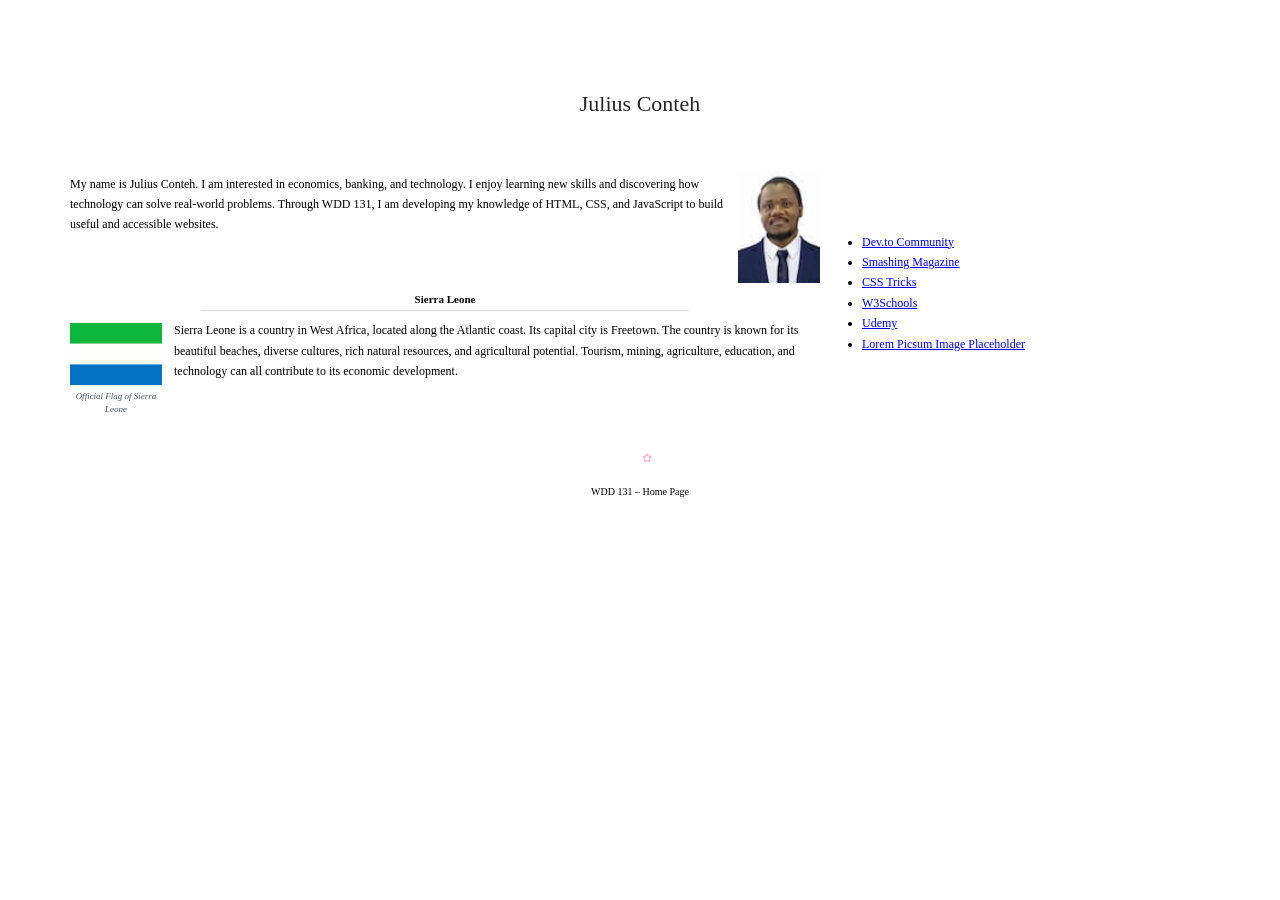
==== index.html @ a9b25932 "correct javascript reference" ====
<!DOCTYPE html>
<html lang="en">

<head>
    <meta charset="UTF-8">
    <meta name="viewport" content="width=device-width, initial-scale=1.0">

    <meta name="description"
        content="WDD 131 – Dynamic Web Fundamentals home page for Julius Conteh, featuring personal information, Sierra Leone, and web development resources.">

    <meta name="author" content="Julius Conteh">

    <title>WDD 131 – Dynamic Web Fundamentals – Julius Conteh</title>

    <!-- Google Fonts -->
    <link rel="preconnect" href="https://fonts.googleapis.com">
    <link rel="preconnect" href="https://fonts.gstatic.com" crossorigin>

    <link
        href="https://fonts.googleapis.com/css2?family=Open+Sans:wght@400;500;600;700&family=Roboto+Slab:wght@500;600;700&display=swap"
        rel="stylesheet">

    <!-- External CSS -->
    <link rel="stylesheet" href="styles/base.css">

    <!-- External JavaScript -->
    <script src="scripts/getdates.js" defer></script>
</head>

<body>

    <header>
        <span id="course-title">WDD 131 – Dynamic Web Fundamentals</span>

        <nav aria-label="Main navigation">
            <a href="https://www.linkedin.com/" target="_blank" rel="noopener noreferrer">LinkedIn</a>

            <a href="https://byupw.instructure.com/" target="_blank" rel="noopener noreferrer">I-Learn</a>

            <a href="https://www.churchofjesuschrist.org/study/scriptures" target="_blank"
                rel="noopener noreferrer">Scripture</a>

            <a href="final-project/">Final Project</a>
        </nav>
    </header>

    <main>

        <h1>Julius Conteh</h1>

        <div class="content-layout">

            <!-- About Me Card -->
            <section class="card about-card">

                <h2>About Me</h2>

                <div class="about-introduction">

                    <p>
                        My name is Julius Conteh. I am interested in economics,
                        banking, and technology. I enjoy learning new skills
                        and discovering how technology can solve real-world
                        problems. Through WDD 131, I am developing my knowledge
                        of HTML, CSS, and JavaScript to build useful and
                        accessible websites.
                    </p>

                    <img class="portrait" src="images/julius.jpg" alt="Portrait of Julius Conteh" width="120"
                        height="150">

                </div>

                <!-- Country Information -->
                <div class="country-section">

                    <h3>Sierra Leone</h3>

                    <div class="country-content">

                        <figure>
                            <img src="images/sierra-leone-flag.png" alt="National flag of Sierra Leone" width="160"
                                height="96">

                            <figcaption>
                                Official Flag of Sierra Leone
                            </figcaption>
                        </figure>

                        <p>
                            Sierra Leone is a country in West Africa, located
                            along the Atlantic coast. Its capital city is
                            Freetown. The country is known for its beautiful
                            beaches, diverse cultures, rich natural resources,
                            and agricultural potential. Tourism, mining,
                            agriculture, education, and technology can all
                            contribute to its economic development.
                        </p>

                    </div>
                </div>

            </section>

            <!-- Web Development Resources Card -->
            <section class="card resources-card">

                <h2>Web Dev Resources</h2>

                <ul>
                    <li>
                        <a href="https://dev.to/" target="_blank" rel="noopener noreferrer">
                            Dev.to Community
                        </a>
                    </li>

                    <li>
                        <a href="https://www.smashingmagazine.com/" target="_blank" rel="noopener noreferrer">
                            Smashing Magazine
                        </a>
                    </li>

                    <li>
                        <a href="https://css-tricks.com/" target="_blank" rel="noopener noreferrer">
                            CSS Tricks
                        </a>
                    </li>

                    <li>
                        <a href="https://www.w3schools.com/" target="_blank" rel="noopener noreferrer">
                            W3Schools
                        </a>
                    </li>

                    <li>
                        <a href="https://www.udemy.com/" target="_blank" rel="noopener noreferrer">
                            Udemy
                        </a>
                    </li>

                    <li>
                        <a href="https://picsum.photos/" target="_blank" rel="noopener noreferrer">
                            Lorem Picsum Image Placeholder
                        </a>
                    </li>
                </ul>

            </section>

        </div>

    </main>

    <!-- Footer -->
    <footer>

        <p>
            &copy;<span id="currentyear"></span>
            Julius Conteh
            <span class="flower" aria-hidden="true">✿</span>
            Sierra Leone
        </p>

        <p id="lastModified"></p>

    </footer>

    <p class="page-caption">WDD 131 – Home Page</p>

</body>

</html>
---- styles/base.css ----
```css
/* =========================================
   WDD 131 – Dynamic Web Fundamentals
   Author: Julius Conteh
   W01 Home Page
   ========================================= */

/* Google Fonts are loaded in index.html */

/* =========================================
   CSS VARIABLES
   ========================================= */

:root {
    --primary-color: #204f70;
    --navigation-color: #303030;
    --accent-color: #f4d35e;
    --background-color: #ffffff;
    --card-background: #ffffff;
    --text-color: #252525;
    --border-color: #c5c5c5;
    --footer-color: #204f70;

    --heading-font: "Roboto Slab", Georgia, serif;
    --body-font: "Open Sans", Arial, sans-serif;
}

/* =========================================
   GENERAL STYLES
   ========================================= */

* {
    box-sizing: border-box;
}

body {
    margin: 0 auto;
    max-width: 1200px;
    padding: 0 20px;

    font-family: var(--body-font);
    font-size: 12px;
    line-height: 1.7;

    color: var(--text-color);
    background-color: var(--background-color);
}

/* =========================================
   HEADER
   ========================================= */

header {
    margin-top: 0;
    color: #ffffff;
}

#course-title {
    display: block;
    padding: 9px 10px;

    background-color: var(--primary-color);

    font-family: var(--heading-font);
    font-size: 15px;
    font-weight: 500;
    text-align: center;
}

/* =========================================
   NAVIGATION
   ========================================= */

nav {
    display: flex;
    justify-content: space-around;
    align-items: stretch;

    background-color: var(--navigation-color);
}

nav a {
    flex: 1;

    display: flex;
    justify-content: center;
    align-items: center;

    min-height: 28px;
    padding: 5px 8px;

    color: #ffffff;
    text-decoration: none;
    text-align: center;
    font-size: 11px;

    border-bottom: 2px solid transparent;

    transition:
        background-color 0.2s ease,
        color 0.2s ease,
        border-color 0.2s ease;
}

/* Navigation hover effect */

nav a:hover {
    color: #17252a;
    background-color: var(--accent-color);
    border-bottom-color: #086b68;
}

/* Keyboard navigation accessibility */

nav a:focus-visible {
    outline: 2px solid var(--accent-color);
    outline-offset: -3px;
}

/* =========================================
   MAIN CONTENT
   ========================================= */

main {
    margin: 15px 0 12px;
}

/* Main heading */

h1 {
    margin: 0 0 12px;

    color: #252525;

    font-family: var(--heading-font);
    font-size: 22px;
    font-weight: 500;
    line-height: 1.4;
    text-align: center;
}

/* =========================================
   TWO-COLUMN GRID LAYOUT
   ========================================= */

.content-layout {
    display: grid;

    grid-template-columns: minmax(0, 2fr) minmax(0, 1fr);

    gap: 5px;
    align-items: stretch;
}

/* =========================================
   CARD STYLING
   ========================================= */

.card {
    min-width: 0;
    overflow: hidden;

    background-color: var(--card-background);

    border: 1px solid var(--border-color);
    border-radius: 6px;
}

/* Card headings */

.card h2 {
    margin: 0;
    padding: 5px 8px;

    color: #ffffff;
    background-color: var(--primary-color);

    font-family: var(--heading-font);
    font-size: 11px;
    font-weight: 600;
    line-height: 1.6;
    text-align: center;
}

/* =========================================
   ABOUT ME SECTION
   ========================================= */

.about-introduction {
    display: grid;

    grid-template-columns: minmax(0, 1fr) 82px;

    gap: 12px;
    align-items: start;

    padding: 11px 10px 0;
}

.about-introduction p {
    margin: 3px 0 0;
}

/* Personal portrait */

.portrait {
    display: block;

    width: 82px;
    height: 112px;

    object-fit: cover;
    object-position: center top;

    border: 1px solid var(--border-color);
}

/* =========================================
   COUNTRY SECTION
   ========================================= */

.country-section {
    margin: 7px 10px 10px;
}

/* Country heading */

.country-section h3 {
    max-width: 65%;

    margin: 0 auto 9px;
    padding-bottom: 2px;

    border-bottom: 1px solid #dddddd;

    font-family: var(--heading-font);
    font-size: 11px;
    font-weight: 600;
    text-align: center;
}

/* Country information layout */

.country-content {
    display: grid;

    grid-template-columns: 92px minmax(0, 1fr);

    gap: 12px;
    align-items: start;
}

/* Country flag figure */

.country-content figure {
    margin: 0;
    padding-top: 3px;

    text-align: center;
}

/* Country flag */

.country-content img {
    display: block;

    width: 92px;
    height: auto;

    margin: 0 auto;

    border: 1px solid var(--border-color);
}

/* Flag caption */

.country-content figcaption {
    margin-top: 5px;

    color: #46545b;

    font-size: 9px;
    font-style: italic;
    line-height: 1.5;
}

/* Country description */

.country-content p {
    margin: 0;
}

/* =========================================
   WEB DEVELOPMENT RESOURCES
   ========================================= */

.resources-card ul {
    margin: 72px 10px 20px;
    padding-left: 17px;
}

.resources-card li {
    padding-left: 0;
    line-height: 1.7;
}

/* Resource links */

.resources-card a {
    color: #0000ee;
    text-decoration: underline;
}

.resources-card a:hover {
    color: #086b68;
}

.resources-card a:focus-visible {
    outline: 2px solid #086b68;
    outline-offset: 2px;
}

/* =========================================
   FOOTER
   ========================================= */

footer {
    margin-top: 10px;
    padding: 8px 10px;

    color: #ffffff;
    background-color: var(--footer-color);

    text-align: center;
    font-size: 10px;
    line-height: 1.6;
}

footer p {
    margin: 2px 0;
}

/* Decorative flower */

.flower {
    color: #ffb7d5;
    font-size: 12px;
}

/* Last modified date */

#lastModified {
    color: #fff176;
    font-size: 9px;
}

/* Caption below footer */

.page-caption {
    margin: 5px 0 10px;

    color: var(--primary-color);

    font-size: 10px;
    text-align: center;
}

/* =========================================
   TABLET RESPONSIVE DESIGN
   ========================================= */

@media screen and (max-width: 700px) {

    body {
        padding: 0 12px;
    }

    .content-layout {
        grid-template-columns: minmax(0, 1.7fr) minmax(0, 1fr);
        gap: 8px;
    }

    .about-introduction {
        grid-template-columns: minmax(0, 1fr) 75px;
        gap: 8px;
    }

    .portrait {
        width: 75px;
        height: 100px;
    }

    .country-content {
        grid-template-columns: 80px minmax(0, 1fr);
        gap: 8px;
    }

    .country-content img {
        width: 80px;
    }

    .resources-card ul {
        margin-top: 45px;
    }
}

/* =========================================
   MOBILE RESPONSIVE DESIGN
   ========================================= */

@media screen and (max-width: 520px) {

    body {
        padding: 0 10px;
        font-size: 12px;
    }

    #course-title {
        font-size: 14px;
    }

    /* Mobile navigation */

    nav {
        flex-wrap: wrap;
    }

    nav a {
        flex: 1 1 50%;
        min-height: 38px;
    }

    h1 {
        font-size: 21px;
    }

    /* Stack cards vertically */

    .content-layout {
        grid-template-columns: minmax(0, 1fr);
        gap: 12px;
    }

    .about-introduction {
        grid-template-columns: minmax(0, 1fr) 90px;
        gap: 12px;
    }

    .portrait {
        width: 90px;
        height: 115px;
    }

    .country-content {
        grid-template-columns: 100px minmax(0, 1fr);
        gap: 12px;
    }

    .country-content img {
        width: 100px;
    }

    .country-section h3 {
        max-width: 80%;
    }

    .resources-card ul {
        margin: 15px 12px 20px;
    }
}

/* =========================================
   REDUCED MOTION ACCESSIBILITY
   ========================================= */

@media (prefers-reduced-motion: reduce) {

    nav a {
        transition: none;
    }

}

```
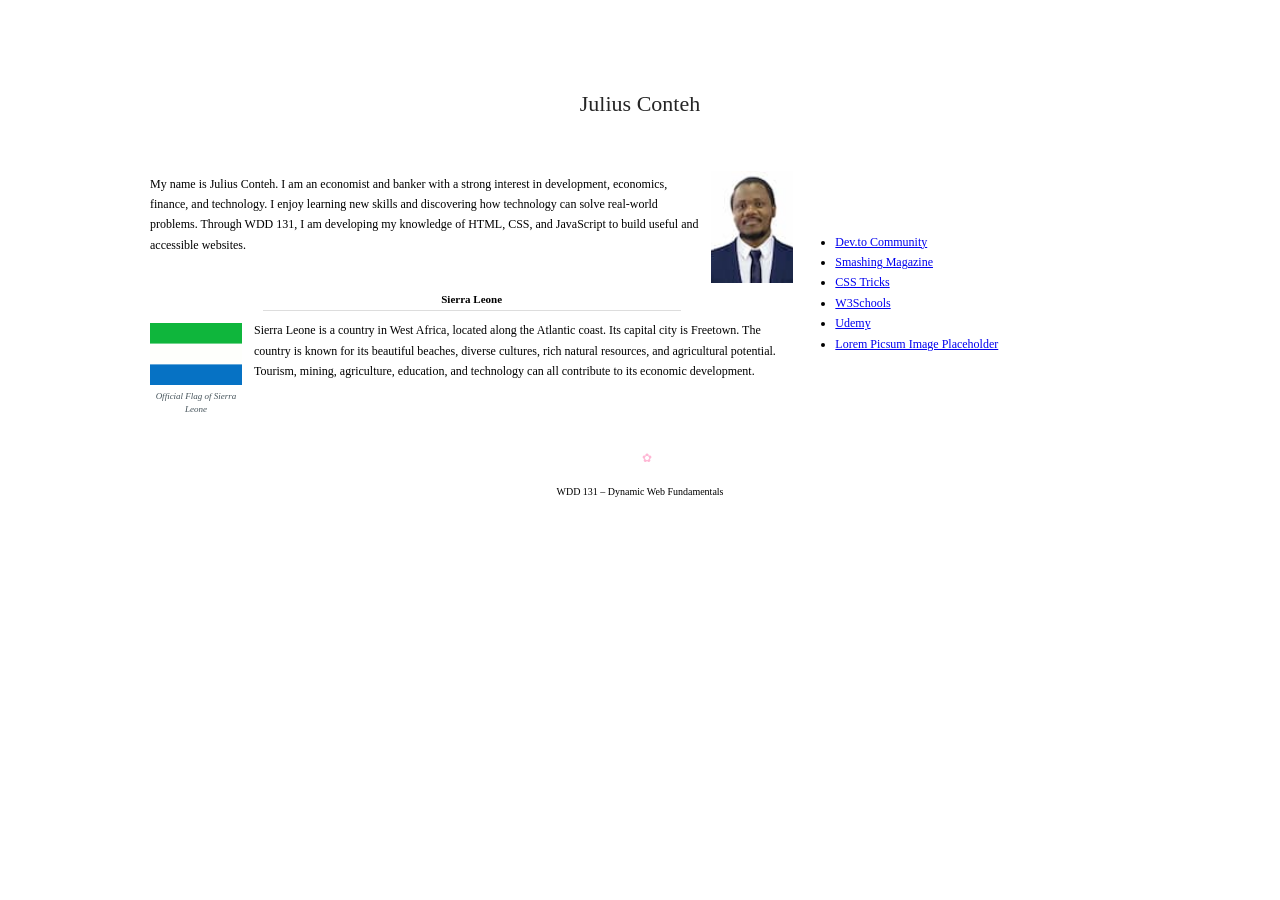
==== commit eedb9561: "added navigation link" ====
--- a/index.html
+++ b/index.html
@@ -2,14 +2,16 @@
 <html lang="en">
 
 <head>
+    <!-- Required document metadata -->
     <meta charset="UTF-8">
     <meta name="viewport" content="width=device-width, initial-scale=1.0">
 
     <meta name="description"
-        content="WDD 131 – Dynamic Web Fundamentals home page for Julius Conteh, featuring personal information, Sierra Leone, and web development resources.">
+        content="WDD 131 – Dynamic Web Fundamentals home page for Julius Conteh, featuring personal information, Sierra Leone, web development resources, and learning activities.">
 
     <meta name="author" content="Julius Conteh">
 
+    <!-- Required page title -->
     <title>WDD 131 – Dynamic Web Fundamentals – Julius Conteh</title>
 
     <!-- Google Fonts -->
@@ -23,34 +25,61 @@
     <!-- External CSS -->
     <link rel="stylesheet" href="styles/base.css">
 
-    <!-- External JavaScript -->
+    <!-- Required JavaScript reference in the head with defer -->
     <script src="scripts/getdates.js" defer></script>
+
 </head>
 
 <body>
 
+    <!-- =================================
+         HEADER
+         ================================= -->
+
     <header>
-        <span id="course-title">WDD 131 – Dynamic Web Fundamentals</span>
-
+
+        <!-- Required course heading -->
+        <span id="course-title">
+            WDD 131 – Dynamic Web Fundamentals
+        </span>
+
+        <!-- Required navigation links -->
         <nav aria-label="Main navigation">
-            <a href="https://www.linkedin.com/" target="_blank" rel="noopener noreferrer">LinkedIn</a>
-
-            <a href="https://byupw.instructure.com/" target="_blank" rel="noopener noreferrer">I-Learn</a>
-
-            <a href="https://www.churchofjesuschrist.org/study/scriptures" target="_blank"
-                rel="noopener noreferrer">Scripture</a>
-
-            <a href="final-project/">Final Project</a>
+
+            <a href="https://www.linkedin.com/" target="_blank" rel="noopener noreferrer">
+                LinkedIn
+            </a>
+
+            <a href="https://byupw.instructure.com/" target="_blank" rel="noopener noreferrer">
+                Canvas
+            </a>
+
+            <a href="https://www.churchofjesuschrist.org/study/scriptures" target="_blank" rel="noopener noreferrer">
+                Scripture
+            </a>
+
+            <a href="final-project/">
+                Final Project
+            </a>
+
         </nav>
+
     </header>
 
+
+    <!-- =================================
+         MAIN CONTENT
+         ================================= -->
+
     <main>
 
+        <!-- Required main heading -->
         <h1>Julius Conteh</h1>
 
         <div class="content-layout">
 
-            <!-- About Me Card -->
+            <!-- FIRST SECTION: ABOUT ME -->
+
             <section class="card about-card">
 
                 <h2>About Me</h2>
@@ -58,20 +87,24 @@
                 <div class="about-introduction">
 
                     <p>
-                        My name is Julius Conteh. I am interested in economics,
-                        banking, and technology. I enjoy learning new skills
+                        My name is Julius Conteh. I am an economist and banker
+                        with a strong interest in development, economics,
+                        finance, and technology. I enjoy learning new skills
                         and discovering how technology can solve real-world
                         problems. Through WDD 131, I am developing my knowledge
                         of HTML, CSS, and JavaScript to build useful and
                         accessible websites.
                     </p>
 
+                    <!-- Local personal image -->
                     <img class="portrait" src="images/julius.jpg" alt="Portrait of Julius Conteh" width="120"
                         height="150">
 
                 </div>
 
-                <!-- Country Information -->
+
+                <!-- Country information -->
+
                 <div class="country-section">
 
                     <h3>Sierra Leone</h3>
@@ -79,12 +112,15 @@
                     <div class="country-content">
 
                         <figure>
+
+                            <!-- Local Sierra Leone flag image -->
                             <img src="images/sierra-leone-flag.png" alt="National flag of Sierra Leone" width="160"
                                 height="96">
 
                             <figcaption>
                                 Official Flag of Sierra Leone
                             </figcaption>
+
                         </figure>
 
                         <p>
@@ -98,16 +134,20 @@
                         </p>
 
                     </div>
+
                 </div>
 
             </section>
 
-            <!-- Web Development Resources Card -->
+
+            <!-- SECOND SECTION: WEB DEVELOPMENT RESOURCES -->
+
             <section class="card resources-card">
 
                 <h2>Web Dev Resources</h2>
 
                 <ul>
+
                     <li>
                         <a href="https://dev.to/" target="_blank" rel="noopener noreferrer">
                             Dev.to Community
@@ -143,6 +183,7 @@
                             Lorem Picsum Image Placeholder
                         </a>
                     </li>
+
                 </ul>
 
             </section>
@@ -151,8 +192,14 @@
 
     </main>
 
-    <!-- Footer -->
+
+    <!-- =================================
+         FOOTER
+         ================================= -->
+
     <footer>
+
+        <!-- First required paragraph: copyright information -->
 
         <p>
             &copy;<span id="currentyear"></span>
@@ -161,11 +208,17 @@
             Sierra Leone
         </p>
 
+
+        <!-- Second required paragraph: last modified date -->
+
         <p id="lastModified"></p>
 
     </footer>
 
-    <p class="page-caption">WDD 131 – Home Page</p>
+
+    <p class="page-caption">
+        WDD 131 – Dynamic Web Fundamentals
+    </p>
 
 </body>
 
--- a/styles/base.css
+++ b/styles/base.css
@@ -122,7 +122,8 @@
    ========================================= */
 
 main {
-    margin: 15px 0 12px;
+    margin: 15px auto 12px;
+    max-width: 1000px;
 }
 
 /* Main heading */
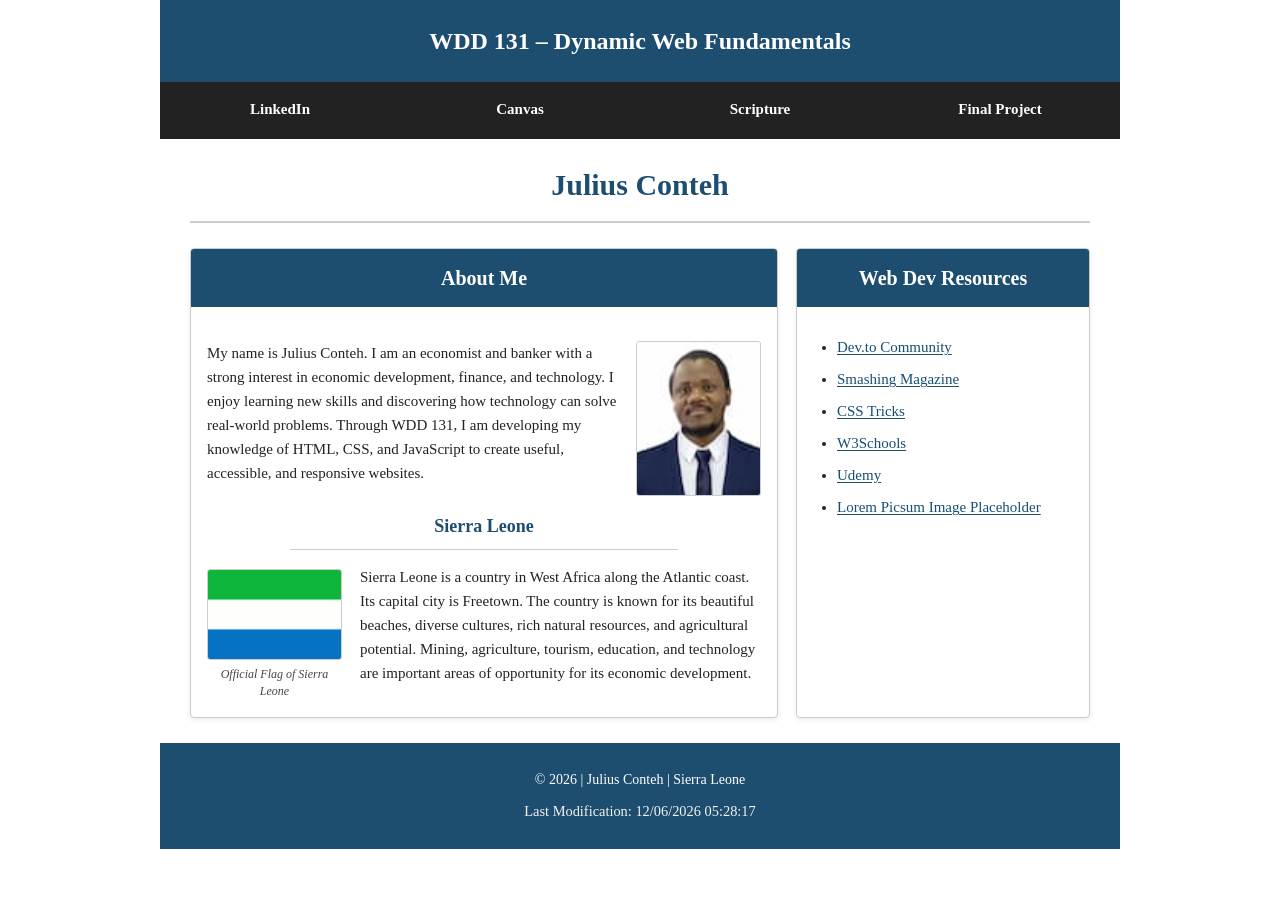
==== commit f16ced59: "added date and time to the footer in html" ====
--- a/index.html
+++ b/index.html
@@ -2,152 +2,102 @@
 <html lang="en">
 
 <head>
-    <!-- Required document metadata -->
     <meta charset="UTF-8">
     <meta name="viewport" content="width=device-width, initial-scale=1.0">
 
     <meta name="description"
-        content="WDD 131 – Dynamic Web Fundamentals home page for Julius Conteh, featuring personal information, Sierra Leone, web development resources, and learning activities.">
+        content="WDD 131 – Dynamic Web Fundamentals home page for Julius Conteh. Learn about my background, Sierra Leone, and useful web development resources.">
 
     <meta name="author" content="Julius Conteh">
 
-    <!-- Required page title -->
     <title>WDD 131 – Dynamic Web Fundamentals – Julius Conteh</title>
 
     <!-- Google Fonts -->
     <link rel="preconnect" href="https://fonts.googleapis.com">
     <link rel="preconnect" href="https://fonts.gstatic.com" crossorigin>
-
     <link
-        href="https://fonts.googleapis.com/css2?family=Open+Sans:wght@400;500;600;700&family=Roboto+Slab:wght@500;600;700&display=swap"
+        href="https://fonts.googleapis.com/css2?family=Roboto:wght@400;500;600;700&family=Roboto+Slab:wght@500;600;700&display=swap"
         rel="stylesheet">
 
-    <!-- External CSS -->
+    <!-- External stylesheet -->
     <link rel="stylesheet" href="styles/base.css">
 
-    <!-- Required JavaScript reference in the head with defer -->
+    <!-- Required JavaScript file -->
     <script src="scripts/getdates.js" defer></script>
-
 </head>
 
 <body>
 
-    <!-- =================================
-         HEADER
-         ================================= -->
+    <header>
+        <span id="course-title">WDD 131 – Dynamic Web Fundamentals</span>
 
-    <header>
+        <nav aria-label="Main navigation">
+            <a href="https://www.linkedin.com/" target="_blank" rel="noopener noreferrer">LinkedIn</a>
 
-        <!-- Required course heading -->
-        <span id="course-title">
-            WDD 131 – Dynamic Web Fundamentals
-        </span>
+            <a href="https://byupw.instructure.com/" target="_blank" rel="noopener noreferrer">Canvas</a>
 
-        <!-- Required navigation links -->
-        <nav aria-label="Main navigation">
+            <a href="https://www.churchofjesuschrist.org/study/scriptures" target="_blank"
+                rel="noopener noreferrer">Scripture</a>
 
-            <a href="https://www.linkedin.com/" target="_blank" rel="noopener noreferrer">
-                LinkedIn
-            </a>
-
-            <a href="https://byupw.instructure.com/" target="_blank" rel="noopener noreferrer">
-                Canvas
-            </a>
-
-            <a href="https://www.churchofjesuschrist.org/study/scriptures" target="_blank" rel="noopener noreferrer">
-                Scripture
-            </a>
-
-            <a href="final-project/">
-                Final Project
-            </a>
-
+            <a href="final-project/">Final Project</a>
         </nav>
-
     </header>
 
-
-    <!-- =================================
-         MAIN CONTENT
-         ================================= -->
-
     <main>
-
-        <!-- Required main heading -->
         <h1>Julius Conteh</h1>
 
         <div class="content-layout">
 
-            <!-- FIRST SECTION: ABOUT ME -->
-
+            <!-- About Me Card -->
             <section class="card about-card">
-
                 <h2>About Me</h2>
 
                 <div class="about-introduction">
-
                     <p>
                         My name is Julius Conteh. I am an economist and banker
-                        with a strong interest in development, economics,
-                        finance, and technology. I enjoy learning new skills
-                        and discovering how technology can solve real-world
+                        with a strong interest in economic development, finance,
+                        and technology. I enjoy learning new skills and
+                        discovering how technology can solve real-world
                         problems. Through WDD 131, I am developing my knowledge
-                        of HTML, CSS, and JavaScript to build useful and
-                        accessible websites.
+                        of HTML, CSS, and JavaScript to create useful,
+                        accessible, and responsive websites.
                     </p>
 
-                    <!-- Local personal image -->
-                    <img class="portrait" src="images/julius.jpg" alt="Portrait of Julius Conteh" width="120"
-                        height="150">
-
+                    <img class="portrait" src="images/julius.jpg" alt="Portrait of Julius Conteh" width="150"
+                        height="180">
                 </div>
 
-
-                <!-- Country information -->
-
                 <div class="country-section">
-
                     <h3>Sierra Leone</h3>
 
                     <div class="country-content">
-
                         <figure>
-
-                            <!-- Local Sierra Leone flag image -->
                             <img src="images/sierra-leone-flag.png" alt="National flag of Sierra Leone" width="160"
                                 height="96">
 
                             <figcaption>
                                 Official Flag of Sierra Leone
                             </figcaption>
-
                         </figure>
 
                         <p>
-                            Sierra Leone is a country in West Africa, located
-                            along the Atlantic coast. Its capital city is
-                            Freetown. The country is known for its beautiful
-                            beaches, diverse cultures, rich natural resources,
-                            and agricultural potential. Tourism, mining,
-                            agriculture, education, and technology can all
-                            contribute to its economic development.
+                            Sierra Leone is a country in West Africa along
+                            the Atlantic coast. Its capital city is Freetown.
+                            The country is known for its beautiful beaches,
+                            diverse cultures, rich natural resources, and
+                            agricultural potential. Mining, agriculture,
+                            tourism, education, and technology are important
+                            areas of opportunity for its economic development.
                         </p>
-
                     </div>
-
                 </div>
-
             </section>
 
-
-            <!-- SECOND SECTION: WEB DEVELOPMENT RESOURCES -->
-
+            <!-- Web Development Resources Card -->
             <section class="card resources-card">
-
                 <h2>Web Dev Resources</h2>
 
                 <ul>
-
                     <li>
                         <a href="https://dev.to/" target="_blank" rel="noopener noreferrer">
                             Dev.to Community
@@ -183,42 +133,17 @@
                             Lorem Picsum Image Placeholder
                         </a>
                     </li>
-
                 </ul>
-
             </section>
 
         </div>
-
     </main>
 
 
-    <!-- =================================
-         FOOTER
-         ================================= -->
-
     <footer>
-
-        <!-- First required paragraph: copyright information -->
-
-        <p>
-            &copy;<span id="currentyear"></span>
-            Julius Conteh
-            <span class="flower" aria-hidden="true">✿</span>
-            Sierra Leone
-        </p>
-
-
-        <!-- Second required paragraph: last modified date -->
-
+        <p>&copy; <span id="currentyear"></span> | Julius Conteh | Sierra Leone</p>
         <p id="lastModified"></p>
-
     </footer>
-
-
-    <p class="page-caption">
-        WDD 131 – Dynamic Web Fundamentals
-    </p>
 
 </body>
 
--- a/styles/base.css
+++ b/styles/base.css
@@ -1,75 +1,75 @@
-```css
-/* =========================================
+/* ============================================
    WDD 131 – Dynamic Web Fundamentals
    Author: Julius Conteh
    W01 Home Page
-   ========================================= */
-
-/* Google Fonts are loaded in index.html */
-
-/* =========================================
-   CSS VARIABLES
-   ========================================= */
+   ============================================ */
+
+
+/* CSS variables */
 
 :root {
-    --primary-color: #204f70;
-    --navigation-color: #303030;
-    --accent-color: #f4d35e;
+    --primary-color: #1d4e70;
+    --navigation-color: #222222;
+    --accent-color: #f2f2f2;
     --background-color: #ffffff;
-    --card-background: #ffffff;
-    --text-color: #252525;
-    --border-color: #c5c5c5;
-    --footer-color: #204f70;
-
-    --heading-font: "Roboto Slab", Georgia, serif;
-    --body-font: "Open Sans", Arial, sans-serif;
-}
-
-/* =========================================
-   GENERAL STYLES
-   ========================================= */
+    --text-color: #222222;
+    --border-color: #cccccc;
+    --footer-color: #1d4e70;
+}
+
+
+/* General page styles */
 
 * {
     box-sizing: border-box;
 }
 
 body {
+    max-width: 1000px;
     margin: 0 auto;
-    max-width: 1200px;
     padding: 0 20px;
-
-    font-family: var(--body-font);
-    font-size: 12px;
-    line-height: 1.7;
 
     color: var(--text-color);
     background-color: var(--background-color);
-}
-
-/* =========================================
+
+    font-family: var(--body-font);
+    font-size: 15px;
+    line-height: 1.6;
+}
+
+
+/* ============================================
    HEADER
-   ========================================= */
+   ============================================ */
 
 header {
-    margin-top: 0;
-    color: #ffffff;
-}
+    margin: 0;
+    color: #ffffff;
+}
+
+
+/* Course title */
 
 #course-title {
     display: block;
-    padding: 9px 10px;
+
+    padding: 15px 12px;
 
     background-color: var(--primary-color);
 
+    color: #ffffff;
+
     font-family: var(--heading-font);
-    font-size: 15px;
-    font-weight: 500;
-    text-align: center;
-}
-
-/* =========================================
+    font-size: 23px;
+    font-weight: 600;
+
+    text-align: center;
+}
+
+
+/* ============================================
    NAVIGATION
-   ========================================= */
+   ============================================ */
 
 nav {
     display: flex;
@@ -86,15 +86,19 @@
     justify-content: center;
     align-items: center;
 
-    min-height: 28px;
-    padding: 5px 8px;
-
-    color: #ffffff;
+    min-height: 45px;
+    padding: 10px 12px;
+
+    color: #ffffff;
+
+    font-size: 15px;
+    font-weight: 500;
+
+    text-align: center;
     text-decoration: none;
-    text-align: center;
-    font-size: 11px;
-
-    border-bottom: 2px solid transparent;
+
+    /* Reserve border space to prevent layout shifts. */
+    border-bottom: 3px solid transparent;
 
     transition:
         background-color 0.2s ease,
@@ -102,6 +106,7 @@
         border-color 0.2s ease;
 }
 
+
 /* Navigation hover effect */
 
 nav a:hover {
@@ -110,162 +115,173 @@
     border-bottom-color: #086b68;
 }
 
-/* Keyboard navigation accessibility */
+
+/* Keyboard navigation */
 
 nav a:focus-visible {
     outline: 2px solid var(--accent-color);
-    outline-offset: -3px;
-}
-
-/* =========================================
+    outline-offset: -4px;
+}
+
+
+/* ============================================
    MAIN CONTENT
-   ========================================= */
+   ============================================ */
 
 main {
-    margin: 15px auto 12px;
-    max-width: 1000px;
-}
+    max-width: 900px;
+    margin: 22px auto;
+}
+
 
 /* Main heading */
 
 h1 {
-    margin: 0 0 12px;
-
-    color: #252525;
+    margin: 0 0 20px;
+
+    color: var(--text-color);
 
     font-family: var(--heading-font);
-    font-size: 22px;
-    font-weight: 500;
-    line-height: 1.4;
-    text-align: center;
-}
-
-/* =========================================
-   TWO-COLUMN GRID LAYOUT
-   ========================================= */
+    font-size: 30px;
+    font-weight: 600;
+
+    text-align: center;
+}
+
+
+/* ============================================
+   CARD GRID
+   ============================================ */
 
 .content-layout {
     display: grid;
 
     grid-template-columns: minmax(0, 2fr) minmax(0, 1fr);
 
-    gap: 5px;
+    gap: 18px;
     align-items: stretch;
 }
 
-/* =========================================
-   CARD STYLING
-   ========================================= */
+
+/* Card appearance */
 
 .card {
     min-width: 0;
     overflow: hidden;
 
-    background-color: var(--card-background);
+    background-color: #ffffff;
 
     border: 1px solid var(--border-color);
-    border-radius: 6px;
-}
+    border-radius: 5px;
+}
+
 
 /* Card headings */
 
 .card h2 {
     margin: 0;
-    padding: 5px 8px;
+    padding: 10px;
 
     color: #ffffff;
     background-color: var(--primary-color);
 
     font-family: var(--heading-font);
-    font-size: 11px;
+    font-size: 19px;
     font-weight: 600;
-    line-height: 1.6;
-    text-align: center;
-}
-
-/* =========================================
-   ABOUT ME SECTION
-   ========================================= */
+
+    text-align: center;
+}
+
+
+/* ============================================
+   ABOUT ME
+   ============================================ */
 
 .about-introduction {
     display: grid;
 
-    grid-template-columns: minmax(0, 1fr) 82px;
-
-    gap: 12px;
+    grid-template-columns: minmax(0, 1fr) 125px;
+
+    gap: 18px;
     align-items: start;
 
-    padding: 11px 10px 0;
+    padding: 16px;
 }
 
 .about-introduction p {
-    margin: 3px 0 0;
-}
+    margin: 0;
+}
+
 
 /* Personal portrait */
 
 .portrait {
     display: block;
 
-    width: 82px;
-    height: 112px;
+    width: 125px;
+    height: 155px;
 
     object-fit: cover;
     object-position: center top;
 
     border: 1px solid var(--border-color);
-}
-
-/* =========================================
-   COUNTRY SECTION
-   ========================================= */
+    border-radius: 2px;
+}
+
+
+/* ============================================
+   COUNTRY INFORMATION
+   ============================================ */
 
 .country-section {
-    margin: 7px 10px 10px;
-}
+    margin: 0 16px 18px;
+}
+
 
 /* Country heading */
 
 .country-section h3 {
-    max-width: 65%;
-
-    margin: 0 auto 9px;
-    padding-bottom: 2px;
-
-    border-bottom: 1px solid #dddddd;
+    width: 70%;
+
+    margin: 0 auto 15px;
+    padding-bottom: 5px;
+
+    border-bottom: 1px solid #d6d6d6;
 
     font-family: var(--heading-font);
-    font-size: 11px;
+    font-size: 18px;
     font-weight: 600;
-    text-align: center;
-}
-
-/* Country information layout */
+
+    text-align: center;
+}
+
+
+/* Flag and country description */
 
 .country-content {
     display: grid;
 
-    grid-template-columns: 92px minmax(0, 1fr);
-
-    gap: 12px;
+    grid-template-columns: 135px minmax(0, 1fr);
+
+    gap: 18px;
     align-items: start;
 }
 
-/* Country flag figure */
+
+/* Flag figure */
 
 .country-content figure {
     margin: 0;
-    padding-top: 3px;
-
-    text-align: center;
-}
-
-/* Country flag */
+
+    padding-top: 4px;
+
+    text-align: center;
+}
 
 .country-content img {
     display: block;
 
-    width: 92px;
+    width: 135px;
     height: auto;
 
     margin: 0 auto;
@@ -273,17 +289,19 @@
     border: 1px solid var(--border-color);
 }
 
+
 /* Flag caption */
 
 .country-content figcaption {
-    margin-top: 5px;
-
-    color: #46545b;
-
-    font-size: 9px;
+    margin-top: 6px;
+
+    color: #454545;
+
+    font-size: 12px;
     font-style: italic;
-    line-height: 1.5;
-}
+    line-height: 1.4;
+}
+
 
 /* Country description */
 
@@ -291,25 +309,28 @@
     margin: 0;
 }
 
-/* =========================================
+
+/* ============================================
    WEB DEVELOPMENT RESOURCES
-   ========================================= */
+   ============================================ */
 
 .resources-card ul {
-    margin: 72px 10px 20px;
-    padding-left: 17px;
+    margin: 28px 18px;
+    padding-left: 22px;
 }
 
 .resources-card li {
-    padding-left: 0;
-    line-height: 1.7;
-}
+    margin-bottom: 8px;
+    line-height: 1.6;
+}
+
 
 /* Resource links */
 
 .resources-card a {
-    color: #0000ee;
+    color: #0645ad;
     text-decoration: underline;
+    text-underline-offset: 2px;
 }
 
 .resources-card a:hover {
@@ -318,109 +339,101 @@
 
 .resources-card a:focus-visible {
     outline: 2px solid #086b68;
-    outline-offset: 2px;
-}
-
-/* =========================================
+    outline-offset: 3px;
+}
+
+
+/* ============================================
    FOOTER
-   ========================================= */
+   ============================================ */
 
 footer {
-    margin-top: 10px;
-    padding: 8px 10px;
+    margin-top: 24px;
+    padding: 15px 12px;
 
     color: #ffffff;
     background-color: var(--footer-color);
 
     text-align: center;
-    font-size: 10px;
-    line-height: 1.6;
+    font-size: 14px;
 }
 
 footer p {
-    margin: 2px 0;
-}
-
-/* Decorative flower */
-
-.flower {
-    color: #ffb7d5;
+    margin: 4px 0;
+}
+
+#lastModified {
+    color: #ffffff;
     font-size: 12px;
 }
 
-/* Last modified date */
-
-#lastModified {
-    color: #fff176;
-    font-size: 9px;
-}
-
-/* Caption below footer */
-
-.page-caption {
-    margin: 5px 0 10px;
-
-    color: var(--primary-color);
-
-    font-size: 10px;
-    text-align: center;
-}
-
-/* =========================================
+
+/* ============================================
    TABLET RESPONSIVE DESIGN
-   ========================================= */
-
-@media screen and (max-width: 700px) {
+   ============================================ */
+
+@media screen and (max-width: 760px) {
 
     body {
-        padding: 0 12px;
+        padding: 0 14px;
+    }
+
+    main {
+        margin: 18px auto;
     }
 
     .content-layout {
         grid-template-columns: minmax(0, 1.7fr) minmax(0, 1fr);
-        gap: 8px;
+        gap: 12px;
     }
 
     .about-introduction {
-        grid-template-columns: minmax(0, 1fr) 75px;
-        gap: 8px;
+        grid-template-columns: minmax(0, 1fr) 100px;
+        gap: 12px;
+        padding: 12px;
     }
 
     .portrait {
-        width: 75px;
-        height: 100px;
+        width: 100px;
+        height: 125px;
+    }
+
+    .country-section {
+        margin-right: 12px;
+        margin-left: 12px;
     }
 
     .country-content {
-        grid-template-columns: 80px minmax(0, 1fr);
-        gap: 8px;
+        grid-template-columns: 105px minmax(0, 1fr);
+        gap: 12px;
     }
 
     .country-content img {
-        width: 80px;
+        width: 105px;
     }
 
     .resources-card ul {
-        margin-top: 45px;
-    }
-}
-
-/* =========================================
+        margin: 20px 12px;
+        padding-left: 20px;
+    }
+}
+
+
+/* ============================================
    MOBILE RESPONSIVE DESIGN
-   ========================================= */
-
-@media screen and (max-width: 520px) {
+   ============================================ */
+
+@media screen and (max-width: 560px) {
 
     body {
         padding: 0 10px;
-        font-size: 12px;
+        font-size: 14px;
     }
 
     #course-title {
-        font-size: 14px;
-    }
-
-    /* Mobile navigation */
+        padding: 12px 8px;
+        font-size: 18px;
+    }
 
     nav {
         flex-wrap: wrap;
@@ -428,23 +441,33 @@
 
     nav a {
         flex: 1 1 50%;
-        min-height: 38px;
+        min-height: 42px;
+        padding: 8px;
+        font-size: 14px;
+    }
+
+    main {
+        margin: 18px auto;
     }
 
     h1 {
-        font-size: 21px;
-    }
-
-    /* Stack cards vertically */
+        margin-bottom: 15px;
+        font-size: 26px;
+    }
 
     .content-layout {
         grid-template-columns: minmax(0, 1fr);
-        gap: 12px;
+        gap: 18px;
+    }
+
+    .card h2 {
+        font-size: 18px;
     }
 
     .about-introduction {
         grid-template-columns: minmax(0, 1fr) 90px;
         gap: 12px;
+        padding: 12px;
     }
 
     .portrait {
@@ -452,6 +475,15 @@
         height: 115px;
     }
 
+    .country-section {
+        margin: 0 12px 14px;
+    }
+
+    .country-section h3 {
+        width: 85%;
+        font-size: 17px;
+    }
+
     .country-content {
         grid-template-columns: 100px minmax(0, 1fr);
         gap: 12px;
@@ -461,25 +493,161 @@
         width: 100px;
     }
 
-    .country-section h3 {
-        max-width: 80%;
+    .country-content figcaption {
+        font-size: 11px;
     }
 
     .resources-card ul {
-        margin: 15px 12px 20px;
-    }
-}
-
-/* =========================================
+        margin: 18px 16px 22px;
+    }
+
+    footer {
+        margin-top: 18px;
+        padding: 12px 8px;
+        font-size: 13px;
+    }
+}
+
+
+/* ============================================
    REDUCED MOTION ACCESSIBILITY
-   ========================================= */
+   ============================================ */
 
 @media (prefers-reduced-motion: reduce) {
 
     nav a {
         transition: none;
     }
-
-}
-
-```+}
+
+/* =========================================
+   COLOUR DESIGN — MATCHING THE SAMPLE PAGE
+   ========================================= */
+
+body {
+    background-color: #ffffff;
+    color: #222222;
+}
+
+/* Course title */
+#course-title {
+    display: block;
+    background-color: #1d4e70;
+    color: #ffffff;
+    text-align: center;
+    padding: 22px 15px;
+    font-size: 1.5rem;
+    font-weight: 700;
+}
+
+/* Navigation bar */
+nav {
+    display: flex;
+    justify-content: space-around;
+    align-items: center;
+    background-color: #222222;
+}
+
+nav a {
+    flex: 1;
+    padding: 15px 10px;
+    color: #ffffff;
+    text-align: center;
+    text-decoration: none;
+    font-weight: 600;
+    border-bottom: 3px solid transparent;
+    transition: background-color 0.2s ease, color 0.2s ease;
+}
+
+nav a:hover,
+nav a:focus-visible {
+    background-color: #444444;
+    color: #ffffff;
+    border-bottom-color: #f2f2f2;
+}
+
+/* Main heading */
+main h1 {
+    color: #1d4e70;
+    text-align: center;
+    border-bottom: 2px solid #cccccc;
+    padding-bottom: 12px;
+    margin-bottom: 25px;
+}
+
+/* Content cards */
+.card {
+    background-color: #ffffff;
+    border: 1px solid #cccccc;
+    border-radius: 4px;
+    overflow: hidden;
+    box-shadow: 0 2px 5px rgba(0, 0, 0, 0.08);
+}
+
+/* Card heading bars */
+.card h2 {
+    background-color: #1d4e70;
+    color: #ffffff;
+    text-align: center;
+    padding: 13px 10px;
+    margin: 0 0 18px;
+    font-size: 1.25rem;
+}
+
+/* Country heading */
+.country-section h3 {
+    color: #1d4e70;
+    text-align: center;
+    border-bottom: 1px solid #cccccc;
+    padding-bottom: 8px;
+}
+
+/* Resource links */
+.resources-card a {
+    color: #174f70;
+    font-weight: 500;
+    text-decoration: underline;
+}
+
+.resources-card a:hover,
+.resources-card a:focus-visible {
+    color: #000000;
+    text-decoration-thickness: 2px;
+}
+
+/* Images */
+.portrait,
+.country-content img {
+    border: 1px solid #cccccc;
+    border-radius: 3px;
+}
+
+/* Footer */
+footer {
+    background-color: #1d4e70;
+    color: #ffffff;
+    text-align: center;
+    padding: 18px 12px;
+    margin-top: 25px;
+}
+
+footer p {
+    margin: 8px 0;
+}
+
+#lastModified {
+    color: #f2f2f2;
+    font-size: 0.9rem;
+}
+
+/* Mobile navigation */
+@media screen and (max-width: 560px) {
+    nav {
+        flex-direction: column;
+    }
+
+    nav a {
+        width: 100%;
+        box-sizing: border-box;
+    }
+}
